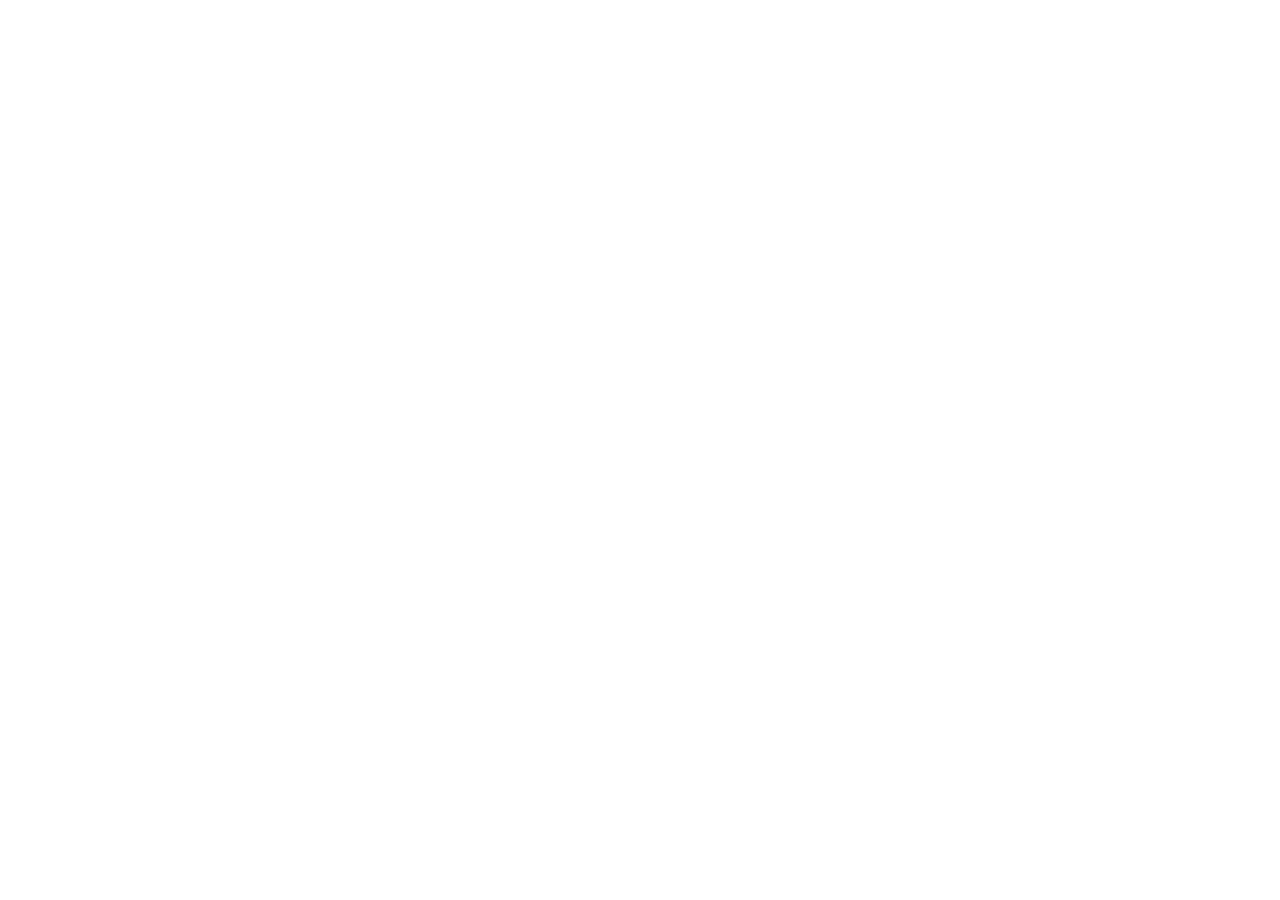
==== index.html @ 63173a44 "Create index.html with initial HTML structure Added basic HTML structure with head and body sections" ====
<!DOCTYPE html>
<html>
  <head>
  <!--HEADS UP! I'm currently a beginner so this code is constantly being adjusted -->
  <title> giGABYte Creatives</title>
   <!--add icon link -->
  </head>

  <body>
      <!-- Home Start-->
      
  
      
</html>
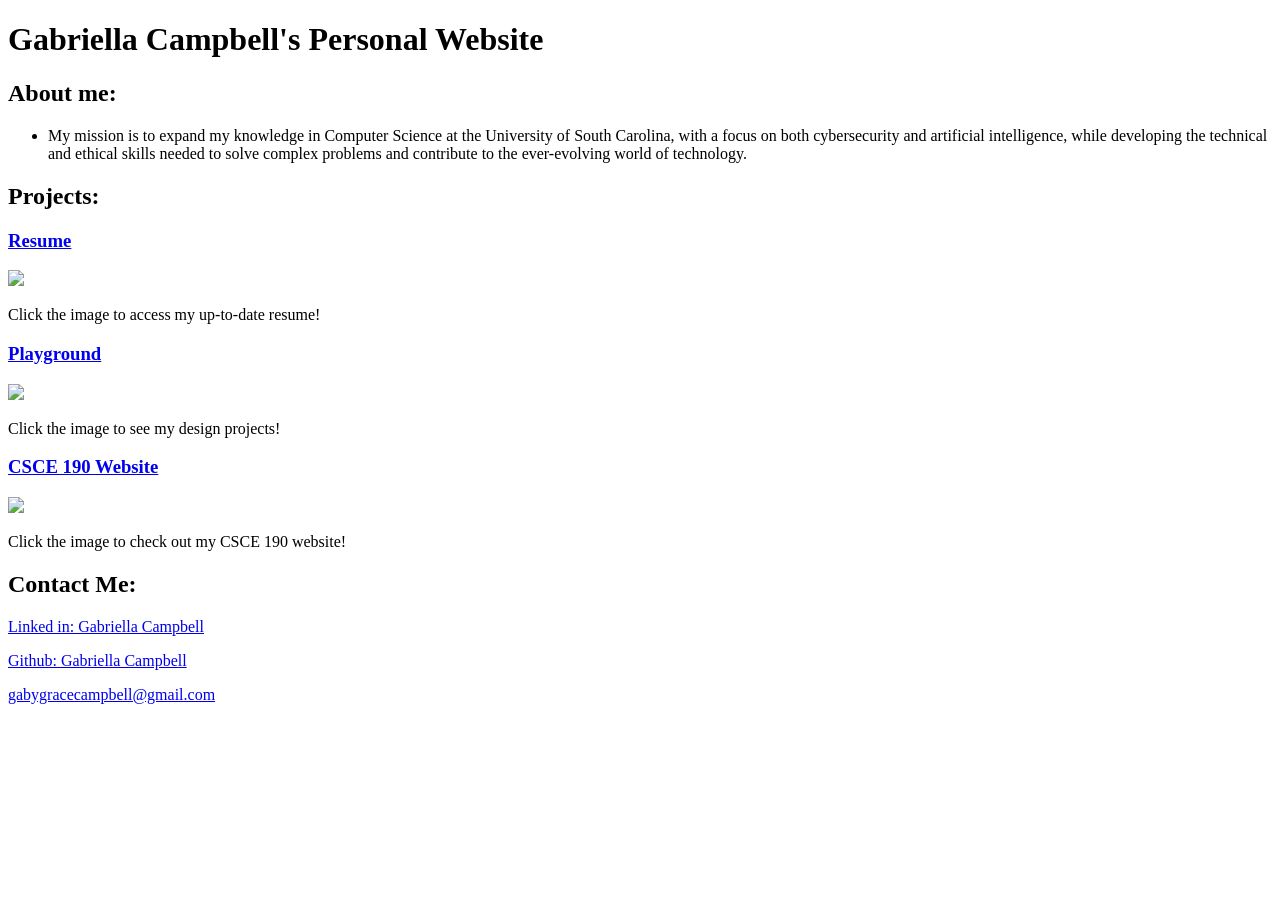
==== commit 38699aed: "add projects and contacts" ====
--- a/index.html
+++ b/index.html
@@ -3,12 +3,84 @@
   <head>
   <!--HEADS UP! I'm currently a beginner so this code is constantly being adjusted -->
   <title> giGABYte Creatives</title>
+  <link rel="stylesheet" href="styles.css">
    <!--add icon link -->
   </head>
 
   <body>
       <!-- Home Start-->
-      
+      <h1 id="header">Gabriella Campbell's Personal Website</h1>
+
+      <!--About -->
+      <h2>About me:</h2>
+      <div class="about">
+        <ul>
+          <li>
+            My mission is to expand my knowledge in Computer Science at the University of South Carolina, 
+            with a focus on both cybersecurity and artificial intelligence, while developing the
+            technical and ethical skills needed to solve complex problems and contribute to the ever-evolving world of technology.
+          </li>
+        </ul>
+    </div>
+
+    <!--projects-->
+    <h2>Projects:</h2>
+     <div class="projects">
+          <!-- Resume -->
+          <section class="project">
+              <a href="files/Resume.pdf">
+                <h3>Resume</h3>
+              </a>
+              <a href="files/Resume.pdf">
+                <img src="images/resumess.png">
+              </a>
+              <p>
+              Click the image to access my up-to-date resume!
+              </p>
+          </section>
+          
+           <!-- playground CHANGE LINKS -->
+          <section class="project">
+              <a href="https://gabriellacampbell.github.io/">
+                <h3>Playground</h3>
+              </a>
+              <a href="https://gabriellacampbell.github.io/">
+                <img src="images/pgcover.png">
+              </a>
+              <p>
+              Click the image to see my design projects!
+              </p>
+          </section>
+
+           <!-- CSCE 190 website -->
+          <section class="project">
+              <a href="https://gabriellacampbell.github.io/">
+                <h3>CSCE 190 Website</h3>
+              </a>
+              <a href="https://gabriellacampbell.github.io/">
+                <img src="images/190cover.png">
+              </a>
+              <p>
+              Click the image to check out my CSCE 190 website!
+              </p>
+          </section>
+
+     </div>
+
+     <!--Contact info -->
+  <h2>Contact Me:</h2>
+    <div class="contact">
+      <a href="https://www.linkedin.com/in/gabriella-campbell-664964297/">
+        <p>Linked in: Gabriella Campbell</p>
+      </a>
+      <a href="https://github.com/gabriellacampbell"> 
+                <p>Github: Gabriella Campbell</p>
+      </a>
+      <a href="mailto:gabygracecampbell@gmail.com"> 
+        <p> gabygracecampbell@gmail.com</p>
+      </a>
+    </div>
+
   
       
 </html>
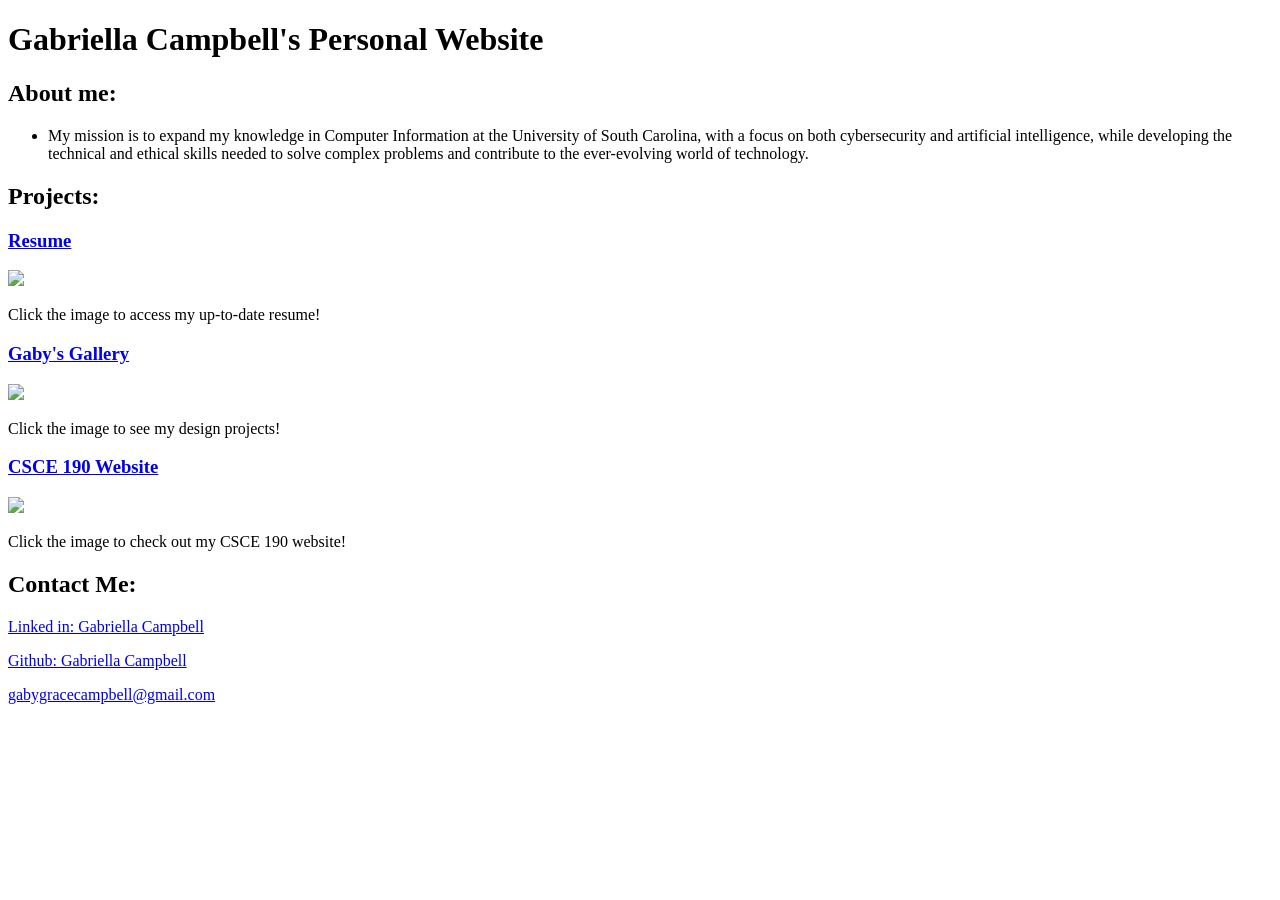
==== commit 66b0a525: "added gallery and images files" ====
--- a/index.html
+++ b/index.html
@@ -16,7 +16,7 @@
       <div class="about">
         <ul>
           <li>
-            My mission is to expand my knowledge in Computer Science at the University of South Carolina, 
+            My mission is to expand my knowledge in Computer Information at the University of South Carolina, 
             with a focus on both cybersecurity and artificial intelligence, while developing the
             technical and ethical skills needed to solve complex problems and contribute to the ever-evolving world of technology.
           </li>
@@ -39,12 +39,12 @@
               </p>
           </section>
           
-           <!-- playground CHANGE LINKS -->
+           <!-- Gaby's Gallery -->
           <section class="project">
-              <a href="https://gabriellacampbell.github.io/">
-                <h3>Playground</h3>
+              <a href="gallery.html">
+                <h3>Gaby's Gallery</h3>
               </a>
-              <a href="https://gabriellacampbell.github.io/">
+              <a href="gallery.html">
                 <img src="images/pgcover.png">
               </a>
               <p>
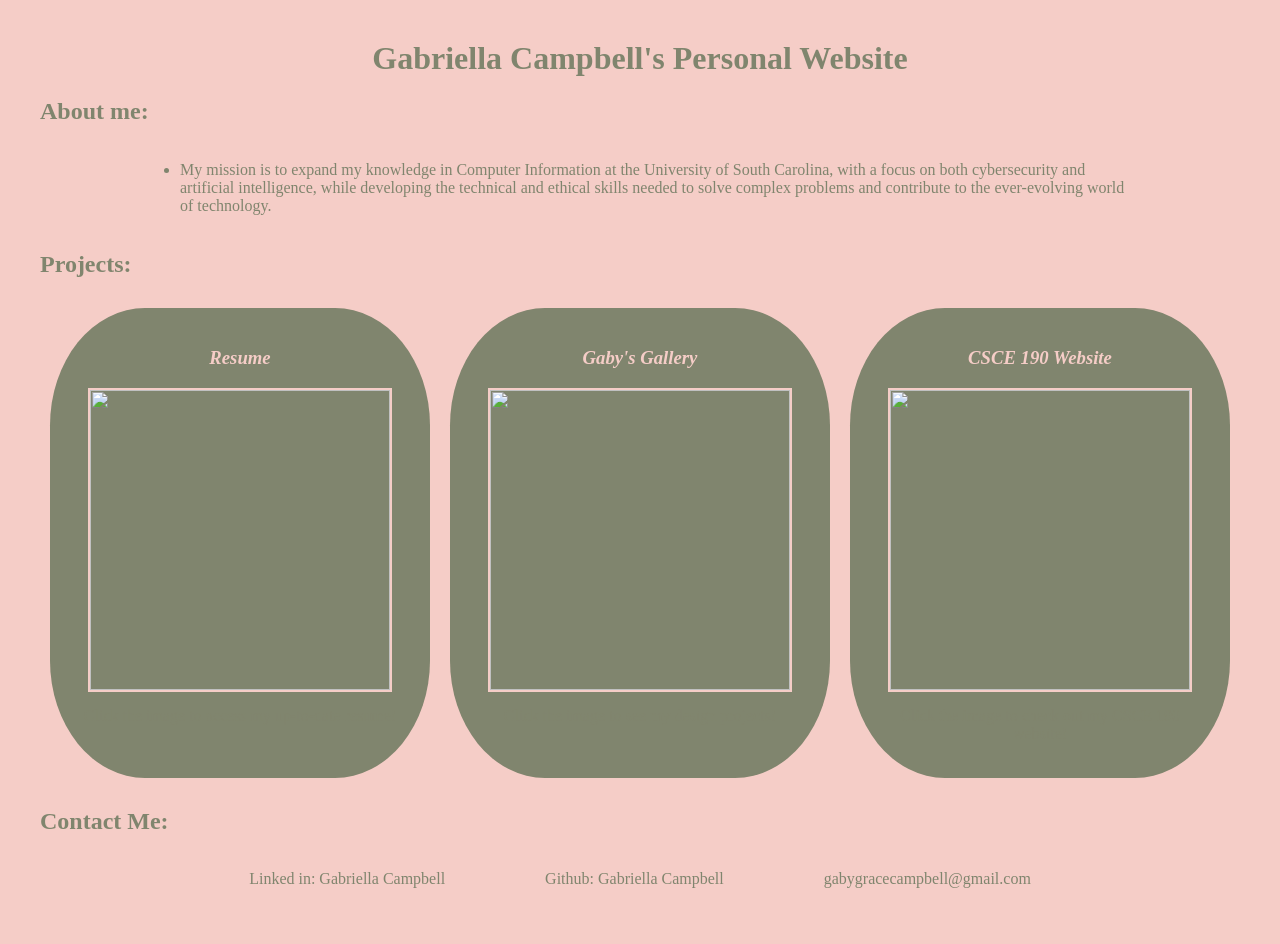
==== commit 6dd9cc32: "fixed styles issue" ====
--- a/index.html
+++ b/index.html
@@ -3,7 +3,7 @@
   <head>
   <!--HEADS UP! I'm currently a beginner so this code is constantly being adjusted -->
   <title> giGABYte Creatives</title>
-  <link rel="stylesheet" href="styles.css">
+  <link rel="stylesheet" href="style.css">
    <!--add icon link -->
   </head>
 
--- a/style.css
+++ b/style.css
@@ -0,0 +1,107 @@
+/*General Styling*/
+body {
+	background: #f5cdc7;
+	font-family: "Times New Roman", Times, sans-serif;
+    margin: 40px;
+}
+
+h1 {
+    text-align: center;
+    color: #80856e;
+}
+
+h1:hover{
+    color: #f5cdc7;
+    text-decoration: overline underline;
+    text-underline-offset: 5px;
+}
+h2 {
+    text-align: left;
+    color: #80856e;
+}
+
+/*Project Styling*/
+h3 {
+    text-align: center;
+    font-style: italic;
+    color: #f5cdc7;
+}
+
+.projects{
+    display:flex;
+    flex-wrap:wrap;
+}
+
+.project{
+    width: 30%;
+    margin: 10px;
+    padding: 20px 10px;
+    background:#80856e;
+    border-radius: 25%;
+}
+
+.project img{
+    width: 300px;
+    height: 300px;
+    margin: 10px;
+    border: 2px solid #f5cdc7;
+    display: block;
+    margin: auto;
+}
+
+.project img:hover{
+    border: 2px solid white;
+}
+
+a{
+    text-decoration: none;
+    color: white;
+}
+
+.project a:hover{
+    color: #80856e;
+}
+
+.project p {
+    text-align: center;
+    margin: 15px;
+    color: #80856e;
+}
+
+/* About Section Styling */
+
+.about{
+    display:flex;
+    flex-wrap:wrap;
+    margin-right: 100px;
+    margin-left: 100px;
+    justify-content: center;
+    color: #80856e;
+}
+
+.about p {
+    width:50%;
+    text-align: left;
+    margin: 40px;
+    line-height: 125%;
+     color: #80856e;
+}
+
+/* Contact Section Styling */
+.contact{
+    display:flex;
+    flex-wrap:wrap;
+    justify-content: center;
+    color: #80856e;
+}
+
+.contact a {
+    margin-left: 50px;
+    margin-right: 50px;
+    color: #80856e;
+}
+
+.contact a:hover {
+    text-decoration: underline;
+}
+
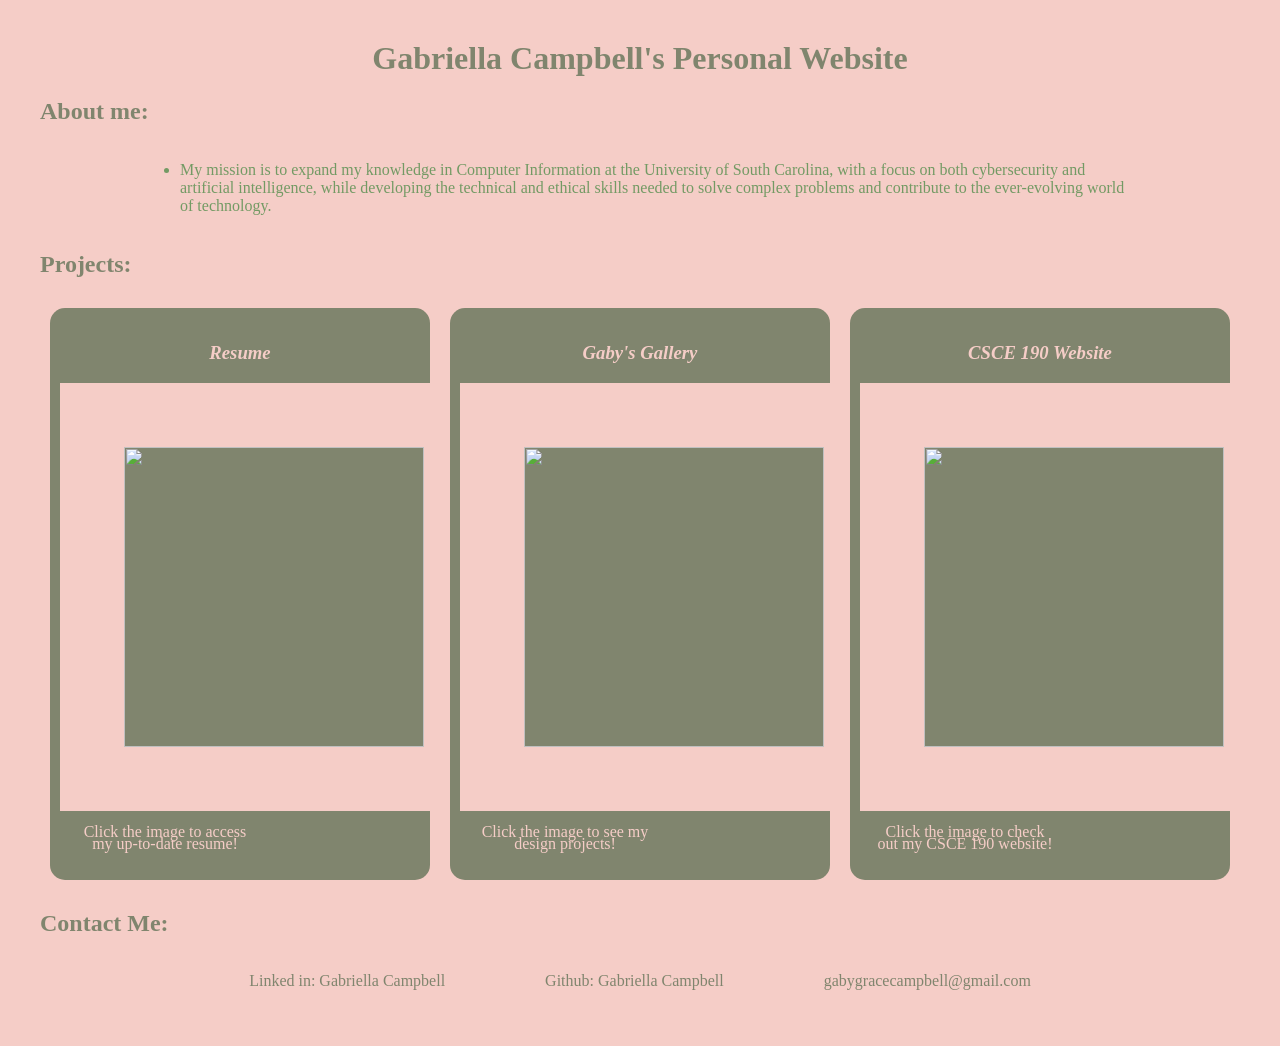
==== commit 0e250f18: "add resume pdf" ====
--- a/index.html
+++ b/index.html
@@ -28,11 +28,11 @@
      <div class="projects">
           <!-- Resume -->
           <section class="project">
-              <a href="files/Resume.pdf">
+              <a href="files/GC2026Resume.pdf">
                 <h3>Resume</h3>
               </a>
-              <a href="files/Resume.pdf">
-                <img src="images/resumess.png">
+              <a href="files/GC2026Resume">
+                <img src="image/resumess.png">
               </a>
               <p>
               Click the image to access my up-to-date resume!
@@ -45,7 +45,7 @@
                 <h3>Gaby's Gallery</h3>
               </a>
               <a href="gallery.html">
-                <img src="images/pgcover.png">
+                <img src="image/pgcover.png">
               </a>
               <p>
               Click the image to see my design projects!
@@ -58,7 +58,7 @@
                 <h3>CSCE 190 Website</h3>
               </a>
               <a href="https://gabriellacampbell.github.io/">
-                <img src="images/190cover.png">
+                <img src="image/190cover.png">
               </a>
               <p>
               Click the image to check out my CSCE 190 website!
--- a/style.css
+++ b/style.css
@@ -35,22 +35,30 @@
 .project{
     width: 30%;
     margin: 10px;
-    padding: 20px 10px;
+    padding: 15px 10px;
     background:#80856e;
-    border-radius: 25%;
+    border-radius: 15px;
 }
 
 .project img{
     width: 300px;
     height: 300px;
     margin: 10px;
-    border: 2px solid #f5cdc7;
+    border: 5cqi solid #f5cdc7;
     display: block;
     margin: auto;
 }
 
 .project img:hover{
-    border: 2px solid white;
+    border: 5px solid white;
+}
+
+.project p {
+    width:50%;
+    text-align: center;
+    margin: 10px;
+    line-height: 75%;
+     color: #739a64;
 }
 
 a{
@@ -65,7 +73,7 @@
 .project p {
     text-align: center;
     margin: 15px;
-    color: #80856e;
+    color: #f5cdc7;
 }
 
 /* About Section Styling */
@@ -76,7 +84,7 @@
     margin-right: 100px;
     margin-left: 100px;
     justify-content: center;
-    color: #80856e;
+    color: #739a64;
 }
 
 .about p {
@@ -84,7 +92,7 @@
     text-align: left;
     margin: 40px;
     line-height: 125%;
-     color: #80856e;
+     color: #739a64;
 }
 
 /* Contact Section Styling */
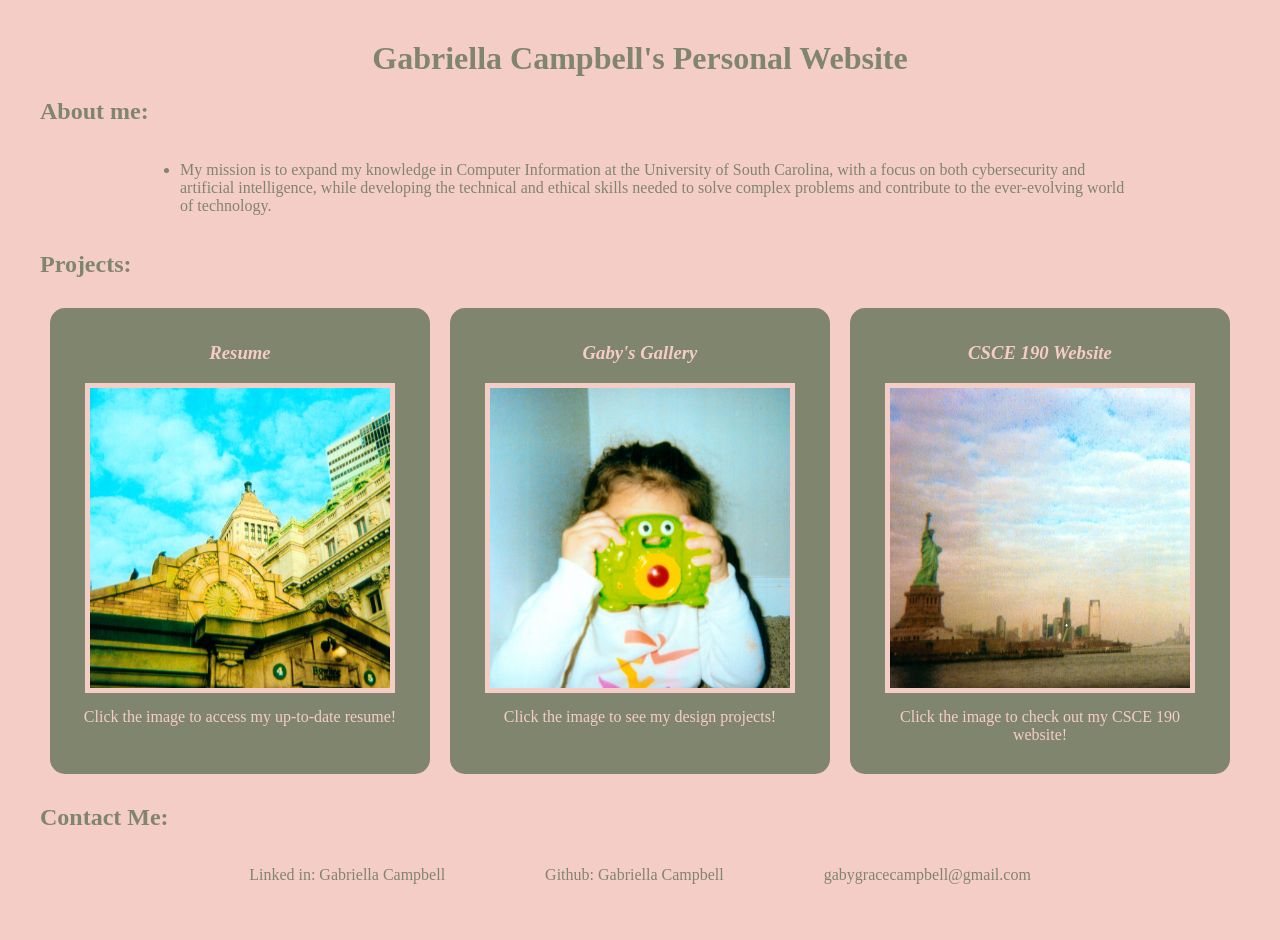
==== commit 6cb8297f: "add images" ====
--- a/index.html
+++ b/index.html
@@ -32,7 +32,7 @@
                 <h3>Resume</h3>
               </a>
               <a href="files/GC2026Resume">
-                <img src="image/resumess.png">
+                <img src="image/cover1.png">
               </a>
               <p>
               Click the image to access my up-to-date resume!
@@ -45,7 +45,7 @@
                 <h3>Gaby's Gallery</h3>
               </a>
               <a href="gallery.html">
-                <img src="image/pgcover.png">
+                <img src="image/cover2.png">
               </a>
               <p>
               Click the image to see my design projects!
@@ -58,7 +58,7 @@
                 <h3>CSCE 190 Website</h3>
               </a>
               <a href="https://gabriellacampbell.github.io/">
-                <img src="image/190cover.png">
+                <img src="image/cover3.png">
               </a>
               <p>
               Click the image to check out my CSCE 190 website!
--- a/style.css
+++ b/style.css
@@ -44,21 +44,13 @@
     width: 300px;
     height: 300px;
     margin: 10px;
-    border: 5cqi solid #f5cdc7;
+    border: 5px solid #f5cdc7;
     display: block;
     margin: auto;
 }
 
 .project img:hover{
     border: 5px solid white;
-}
-
-.project p {
-    width:50%;
-    text-align: center;
-    margin: 10px;
-    line-height: 75%;
-     color: #739a64;
 }
 
 a{
@@ -84,7 +76,7 @@
     margin-right: 100px;
     margin-left: 100px;
     justify-content: center;
-    color: #739a64;
+    color: #80856e;
 }
 
 .about p {
@@ -92,7 +84,7 @@
     text-align: left;
     margin: 40px;
     line-height: 125%;
-     color: #739a64;
+     color: #80856e;
 }
 
 /* Contact Section Styling */
